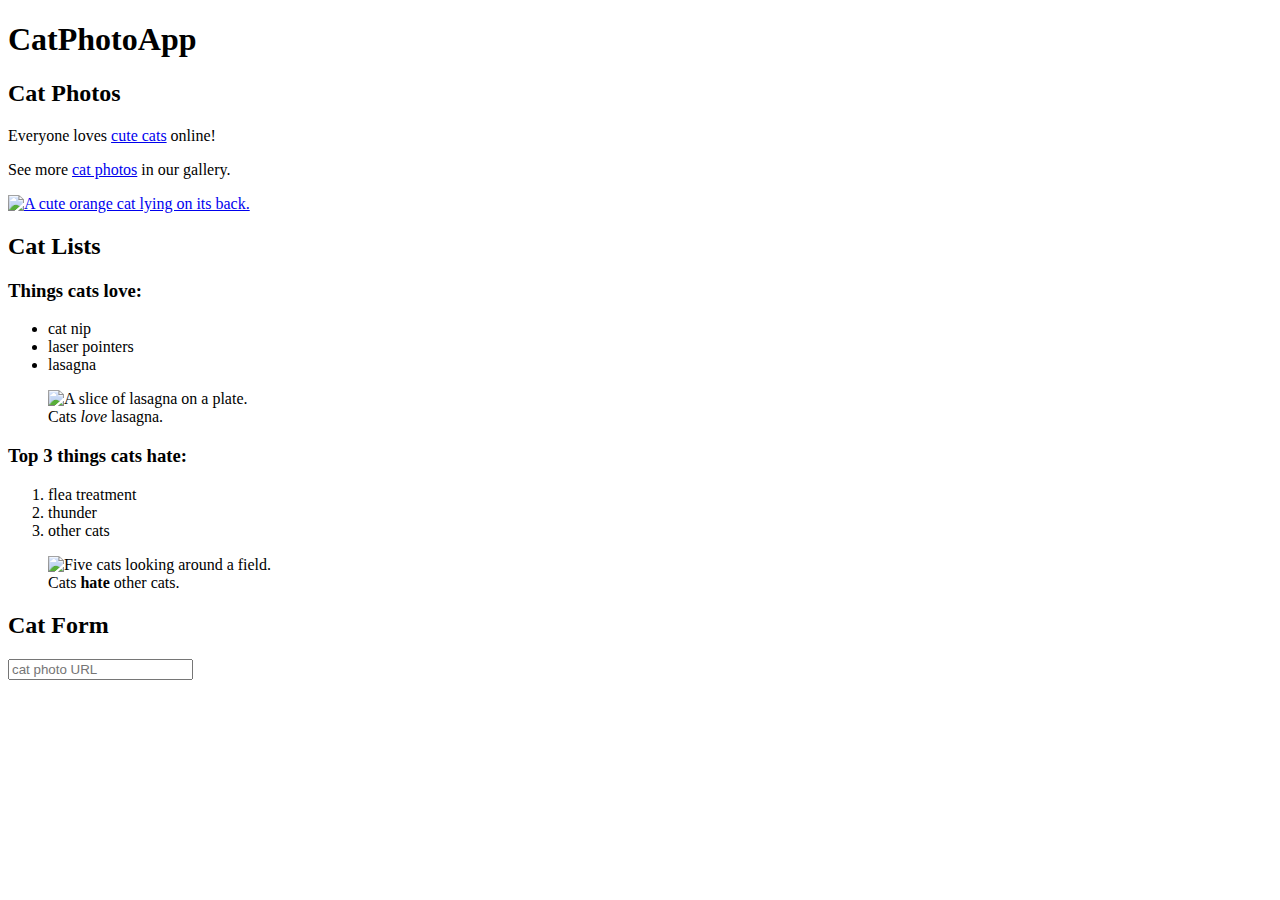
==== index.html @ ca1aac46 "index" ====
<!DOCTYPE html>
<html lang="en">
<head>
    <meta charset="UTF-8">
    <meta name="viewport" content="width=device-width, initial-scale=1.0">
    <title>Document</title>
</head>
<body>
    <main>
        <h1>CatPhotoApp</h1>
        <section>
          <h2>Cat Photos</h2>
          <p>Everyone loves <a href="https://cdn.freecodecamp.org/curriculum/cat-photo-app/running-cats.jpg">cute cats</a> online!</p>
          <p>See more <a target="_blank" href="https://freecatphotoapp.com">cat photos</a> in our gallery.</p>
          <a href="https://freecatphotoapp.com"><img src="https://cdn.freecodecamp.org/curriculum/cat-photo-app/relaxing-cat.jpg" alt="A cute orange cat lying on its back."></a>
        </section>
        <section>
          <h2>Cat Lists</h2>
          <h3>Things cats love:</h3>
          <ul>
            <li>cat nip</li>
            <li>laser pointers</li>
            <li>lasagna</li>
          </ul>
          <figure>
            <img src="https://cdn.freecodecamp.org/curriculum/cat-photo-app/lasagna.jpg" alt="A slice of lasagna on a plate.">
            <figcaption>Cats <em>love</em> lasagna.</figcaption>  
          </figure>
          <h3>Top 3 things cats hate:</h3>
          <ol>
            <li>flea treatment</li>
            <li>thunder</li>
            <li>other cats</li>
          </ol>
          <figure>
            <img src="https://cdn.freecodecamp.org/curriculum/cat-photo-app/cats.jpg" alt="Five cats looking around a field.">
            <figcaption>Cats <strong>hate</strong> other cats.</figcaption>  
          </figure>
        </section>
        <section>
          <h2>Cat Form</h2>
          <form action="https://freecatphotoapp.com/submit-cat-photo">
            <input type="text" name="catphotourl" placeholder="cat photo URL" required>
            
          </form>
        </section>
      </main>
</body>
</html>
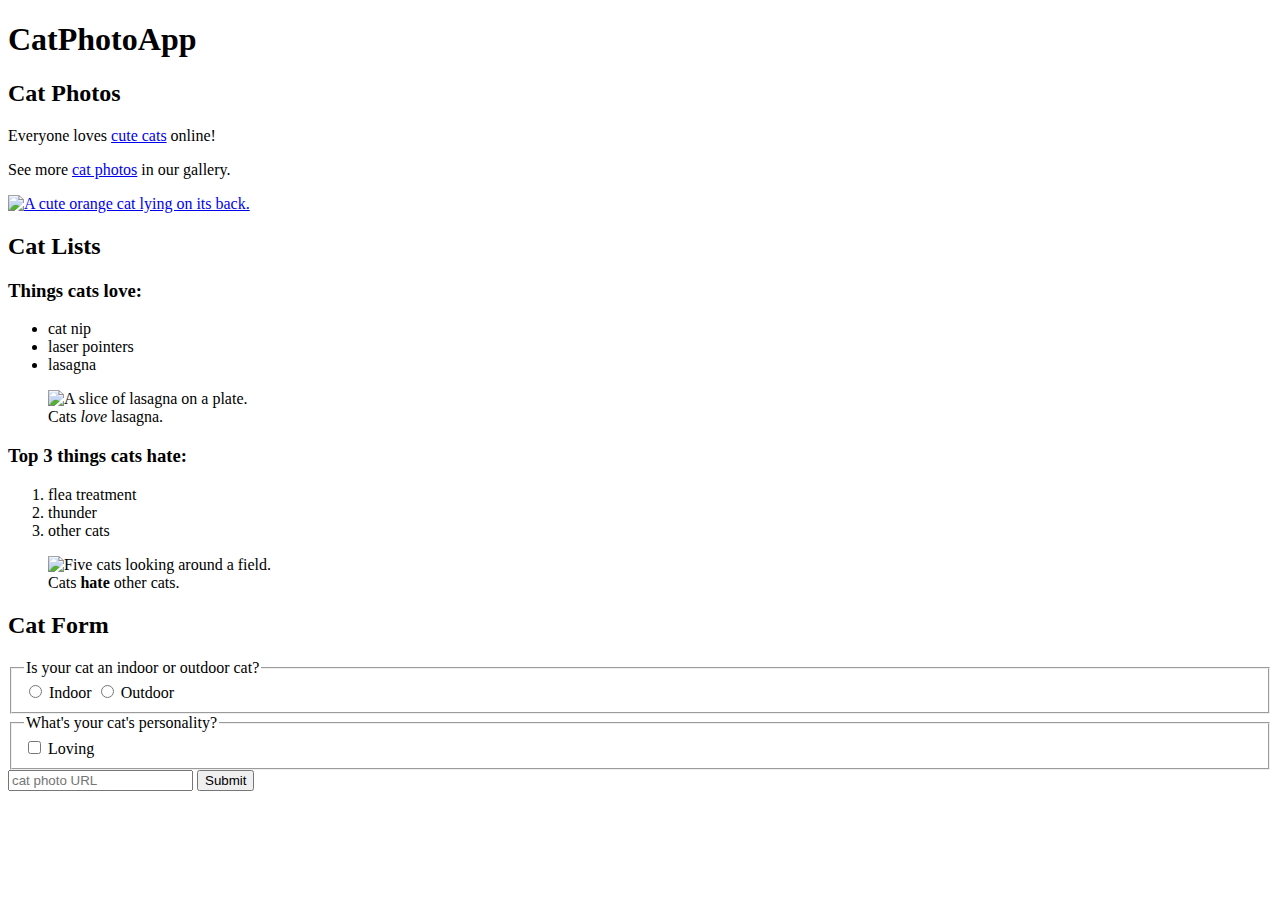
==== commit 2f599f37: "html forms" ====
--- a/index.html
+++ b/index.html
@@ -6,44 +6,53 @@
     <title>Document</title>
 </head>
 <body>
-    <main>
-        <h1>CatPhotoApp</h1>
-        <section>
-          <h2>Cat Photos</h2>
-          <p>Everyone loves <a href="https://cdn.freecodecamp.org/curriculum/cat-photo-app/running-cats.jpg">cute cats</a> online!</p>
-          <p>See more <a target="_blank" href="https://freecatphotoapp.com">cat photos</a> in our gallery.</p>
-          <a href="https://freecatphotoapp.com"><img src="https://cdn.freecodecamp.org/curriculum/cat-photo-app/relaxing-cat.jpg" alt="A cute orange cat lying on its back."></a>
-        </section>
-        <section>
-          <h2>Cat Lists</h2>
-          <h3>Things cats love:</h3>
-          <ul>
-            <li>cat nip</li>
-            <li>laser pointers</li>
-            <li>lasagna</li>
-          </ul>
-          <figure>
-            <img src="https://cdn.freecodecamp.org/curriculum/cat-photo-app/lasagna.jpg" alt="A slice of lasagna on a plate.">
-            <figcaption>Cats <em>love</em> lasagna.</figcaption>  
-          </figure>
-          <h3>Top 3 things cats hate:</h3>
-          <ol>
-            <li>flea treatment</li>
-            <li>thunder</li>
-            <li>other cats</li>
-          </ol>
-          <figure>
-            <img src="https://cdn.freecodecamp.org/curriculum/cat-photo-app/cats.jpg" alt="Five cats looking around a field.">
-            <figcaption>Cats <strong>hate</strong> other cats.</figcaption>  
-          </figure>
-        </section>
-        <section>
-          <h2>Cat Form</h2>
-          <form action="https://freecatphotoapp.com/submit-cat-photo">
-            <input type="text" name="catphotourl" placeholder="cat photo URL" required>
-            
-          </form>
-        </section>
-      </main>
+  <main>
+    <h1>CatPhotoApp</h1>
+    <section>
+      <h2>Cat Photos</h2>
+      <p>Everyone loves <a href="https://cdn.freecodecamp.org/curriculum/cat-photo-app/running-cats.jpg">cute cats</a> online!</p>
+      <p>See more <a target="_blank" href="https://freecatphotoapp.com">cat photos</a> in our gallery.</p>
+      <a href="https://freecatphotoapp.com"><img src="https://cdn.freecodecamp.org/curriculum/cat-photo-app/relaxing-cat.jpg" alt="A cute orange cat lying on its back."></a>
+    </section>
+    <section>
+      <h2>Cat Lists</h2>
+      <h3>Things cats love:</h3>
+      <ul>
+        <li>cat nip</li>
+        <li>laser pointers</li>
+        <li>lasagna</li>
+      </ul>
+      <figure>
+        <img src="https://cdn.freecodecamp.org/curriculum/cat-photo-app/lasagna.jpg" alt="A slice of lasagna on a plate.">
+        <figcaption>Cats <em>love</em> lasagna.</figcaption>  
+      </figure>
+      <h3>Top 3 things cats hate:</h3>
+      <ol>
+        <li>flea treatment</li>
+        <li>thunder</li>
+        <li>other cats</li>
+      </ol>
+      <figure>
+        <img src="https://cdn.freecodecamp.org/curriculum/cat-photo-app/cats.jpg" alt="Five cats looking around a field.">
+        <figcaption>Cats <strong>hate</strong> other cats.</figcaption>  
+      </figure>
+    </section>
+    <section>
+      <h2>Cat Form</h2>
+      <form action="https://freecatphotoapp.com/submit-cat-photo">
+        <fieldset>
+          <legend>Is your cat an indoor or outdoor cat?</legend>
+          <label><input id="indoor" type="radio" name="indoor-outdoor" value="indoor"> Indoor</label>
+          <label><input id="outdoor" type="radio" name="indoor-outdoor" value="outdoor"> Outdoor</label>
+        </fieldset>
+        <fieldset>
+          <legend>What's your cat's personality?</legend>
+          <input id="loving" type="checkbox" name="personality"> <label for="loving">Loving</label>
+        </fieldset>
+        <input type="text" name="catphotourl" placeholder="cat photo URL" required>
+        <button type="submit">Submit</button>
+      </form>
+    </section>
+  </main>
 </body>
 </html>
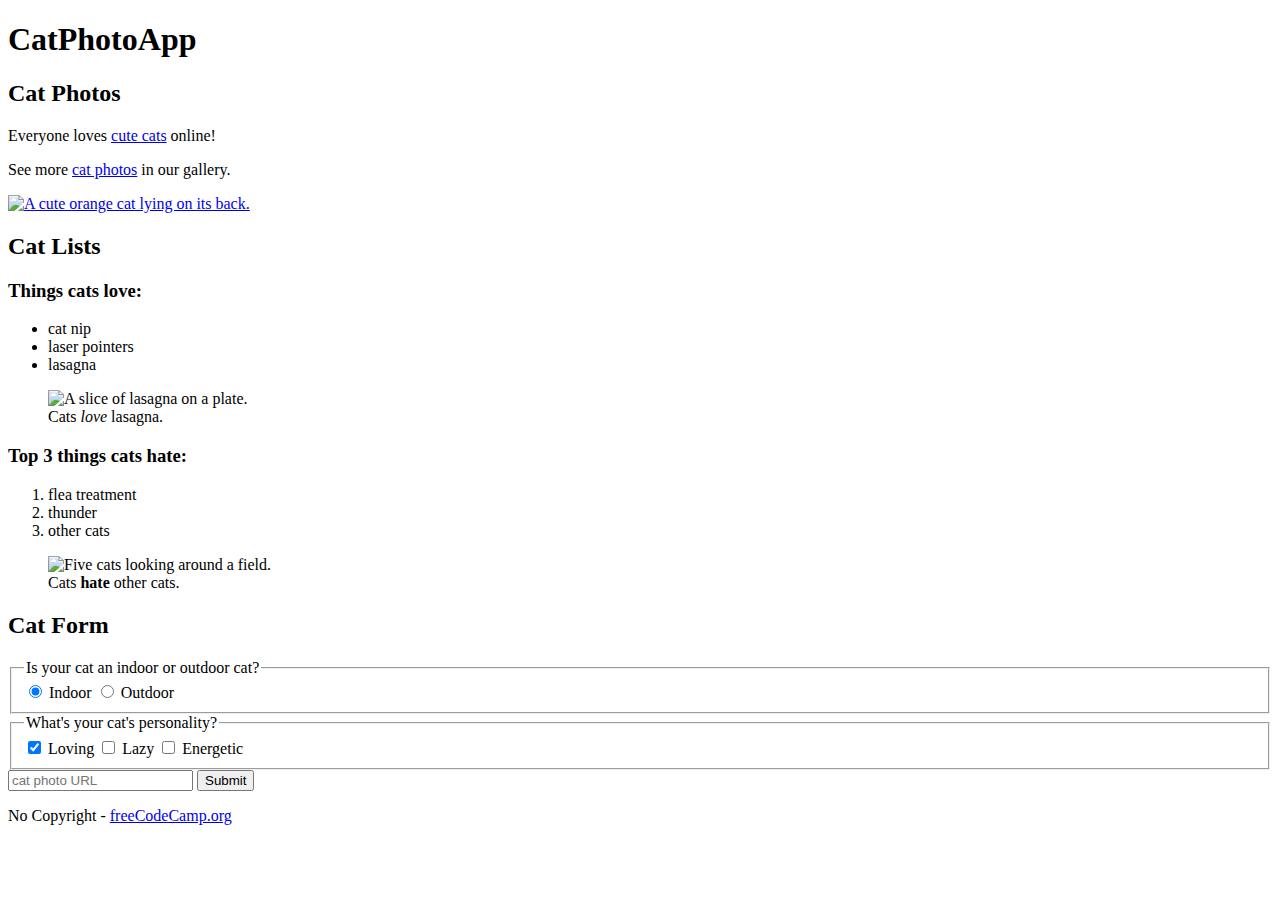
==== commit 6bdb8907: "completion of first code camp" ====
--- a/index.html
+++ b/index.html
@@ -42,17 +42,24 @@
       <form action="https://freecatphotoapp.com/submit-cat-photo">
         <fieldset>
           <legend>Is your cat an indoor or outdoor cat?</legend>
-          <label><input id="indoor" type="radio" name="indoor-outdoor" value="indoor"> Indoor</label>
+          <label><input id="indoor" type="radio" name="indoor-outdoor" value="indoor" checked> Indoor</label>
           <label><input id="outdoor" type="radio" name="indoor-outdoor" value="outdoor"> Outdoor</label>
         </fieldset>
         <fieldset>
           <legend>What's your cat's personality?</legend>
-          <input id="loving" type="checkbox" name="personality"> <label for="loving">Loving</label>
+          <input id="loving" type="checkbox" name="personality" value="loving" checked> <label for="loving">Loving</label>
+          <input id="lazy" type="checkbox" name="personality" value="lazy"> <label for="lazy">Lazy</label>
+          <input id="energetic" type="checkbox" name="personality" value="energetic"> <label for="energetic">Energetic</label>
         </fieldset>
         <input type="text" name="catphotourl" placeholder="cat photo URL" required>
         <button type="submit">Submit</button>
       </form>
     </section>
   </main>
+  <footer>
+    <p>
+      No Copyright - <a href="https://www.freecodecamp.org">freeCodeCamp.org</a>
+    </p>
+  </footer>
 </body>
 </html>
